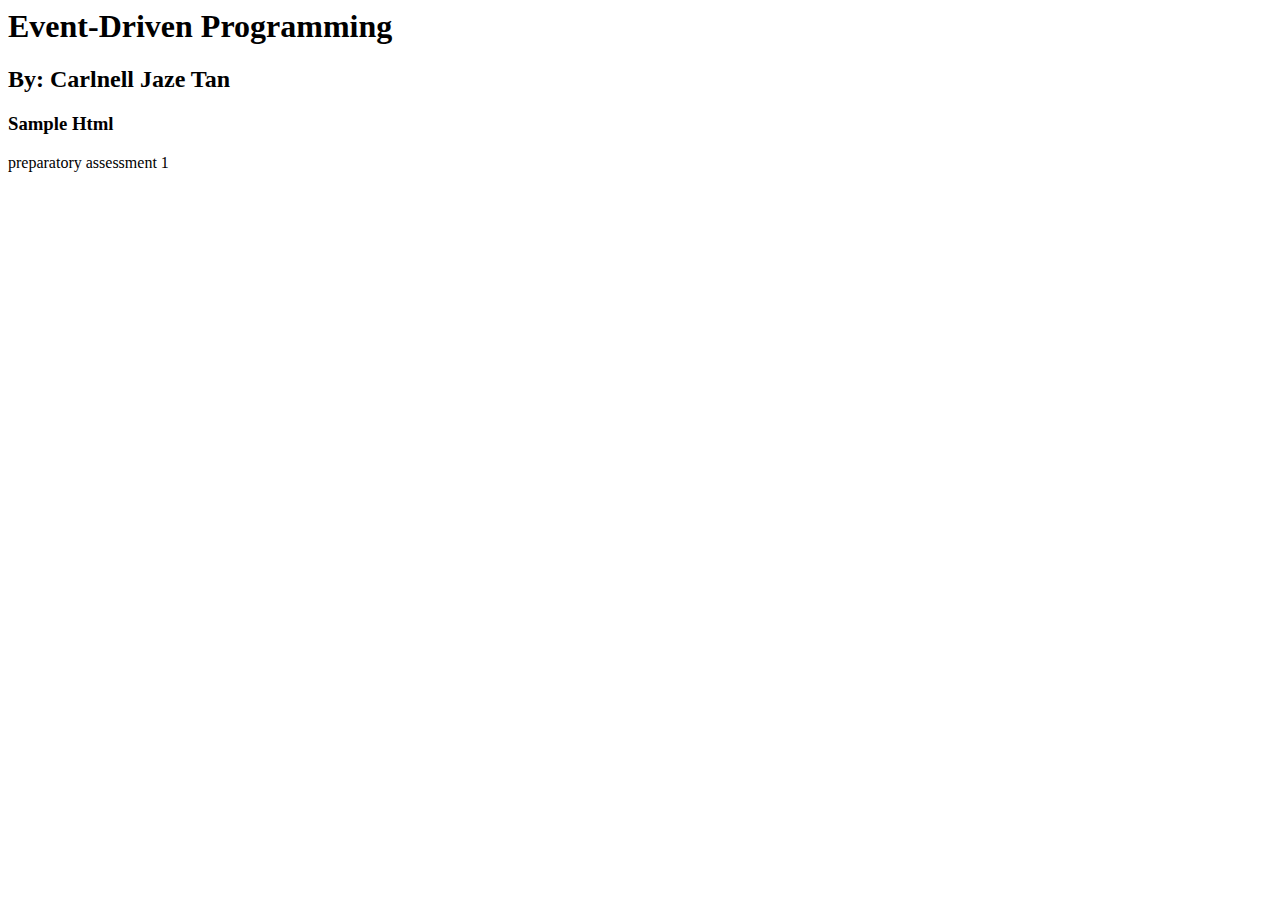
==== index.html @ 2c8c1a2b "Init commit" ====
<html lang="en">
<head>
    <meta charset="UTF-8">
    <meta http-equiv="X-UA-Compatible" content="IE=edge">
    <meta name="viewport" content="width=device-width, initial-scale=1.0">
    <title>Document</title>
    <link rel="stylesheet" href="styles.css">
</head>
<body>
    <h1 class="h1">Event-Driven Programming</h1>
    <h2 class="head2">By: Carlnell Jaze Tan</h2>
    <h3>Sample Html</h3>
    <p class="p">preparatory assessment 1</p>
    <script src="js/my.js"></script>
</body>
</html>
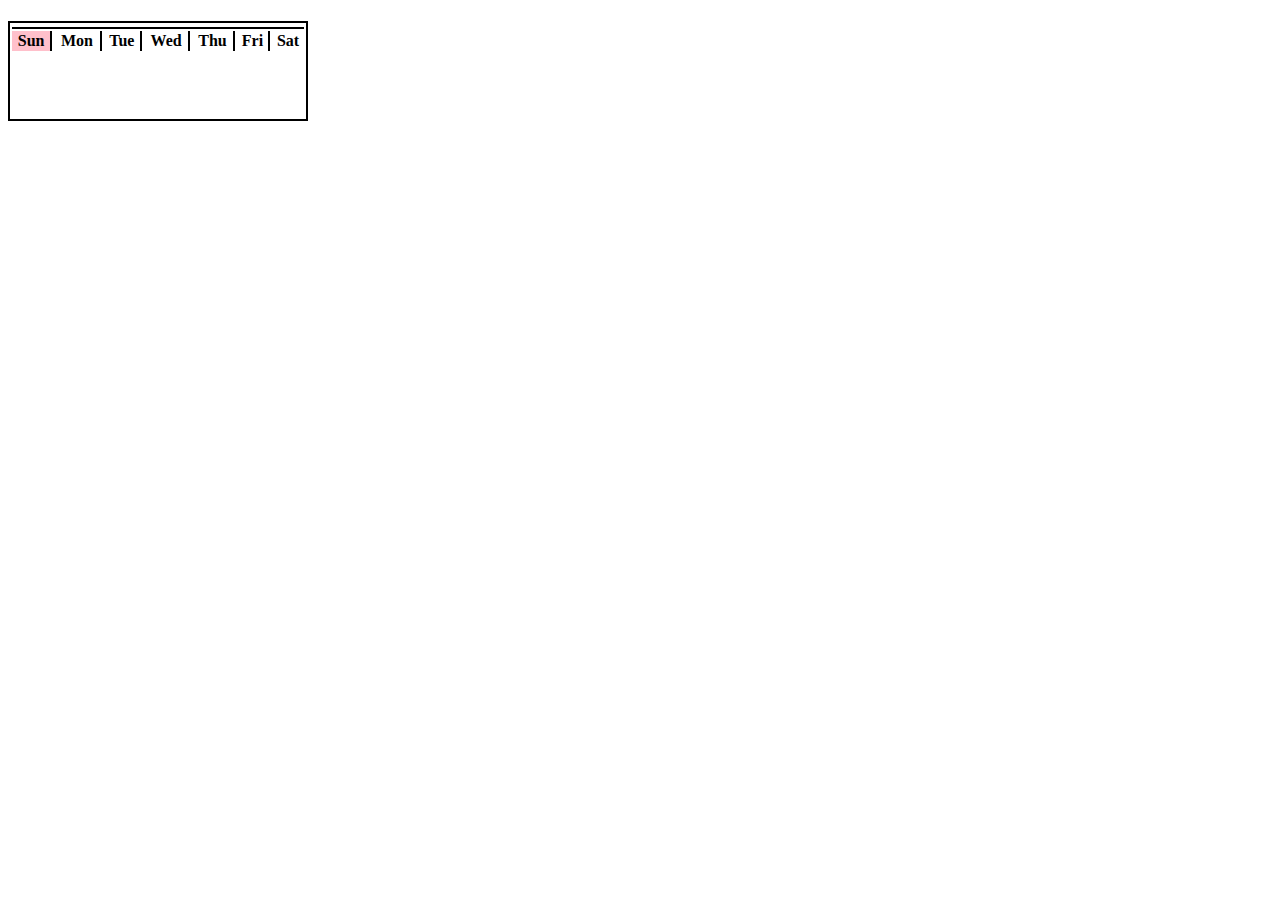
==== commit 5f1b8ba2: "init commit" ====
--- a/index.html
+++ b/index.html
@@ -1,16 +1,50 @@
+<!DOCTYPE html>
 <html lang="en">
 <head>
     <meta charset="UTF-8">
     <meta http-equiv="X-UA-Compatible" content="IE=edge">
     <meta name="viewport" content="width=device-width, initial-scale=1.0">
     <title>Document</title>
-    <link rel="stylesheet" href="styles.css">
 </head>
+<style>
+    table{
+        width: 300px;
+        height: 100px;
+        border: 2px solid black;
+    }
+    #title{
+        border-bottom: 2px solid black;
+    }
+    .body-color{
+        background-color: pink;
+    }
+    td{
+        border: 1px solid black;
+        text-align: center;
+    }
+</style>
 <body>
-    <h1 class="h1">Event-Driven Programming</h1>
-    <h2 class="head2">By: Carlnell Jaze Tan</h2>
-    <h3>Sample Html</h3>
-    <p class="p">preparatory assessment 1</p>
-    <script src="js/my.js"></script>
+    <h1 id='error'></h1>
+    <table>
+        <thead>
+            <tr id='title-section'>
+                <th id='title' colspan="7"> </th>
+            </tr>
+            <tr>
+                <th style="border-right: 2px solid black; background-color:pink;">Sun</th>
+                <th style="border-right: 2px solid black">Mon</th>
+                <th style="border-right: 2px solid black">Tue</th>
+                <th style="border-right: 2px solid black">Wed</th>
+                <th style="border-right: 2px solid black">Thu</th>
+                <th style="border-right: 2px solid black">Fri</th>
+                <th>Sat</th>
+            </tr>
+        </thead>
+        <tbody id='body'>
+
+        </tbody>
+    </table>
+
+    <script src="/js/my.js"></script>
 </body>
 </html>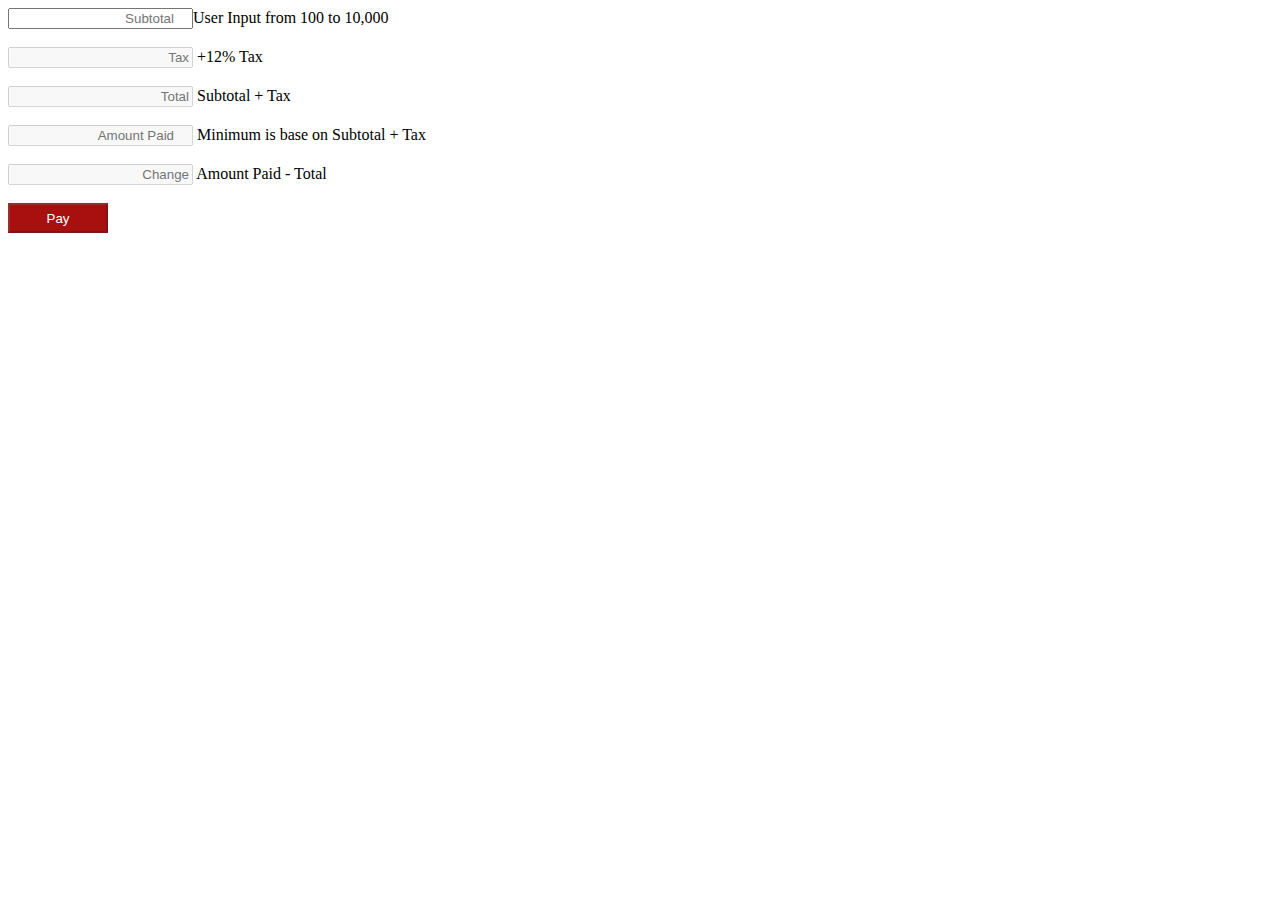
==== commit 2a773db3: "init commit" ====
--- a/index.html
+++ b/index.html
@@ -4,47 +4,38 @@
     <meta charset="UTF-8">
     <meta http-equiv="X-UA-Compatible" content="IE=edge">
     <meta name="viewport" content="width=device-width, initial-scale=1.0">
-    <title>Document</title>
+    <title>JazeCons</title>
 </head>
 <style>
-    table{
-        width: 300px;
-        height: 100px;
-        border: 2px solid black;
+    input{
+        text-align: right;
     }
-    #title{
-        border-bottom: 2px solid black;
-    }
-    .body-color{
-        background-color: pink;
-    }
-    td{
-        border: 1px solid black;
-        text-align: center;
+    #submit{
+        color: white;
+        background-color: rgb(168, 16, 16);
+        width: 100px;
+        height: 30px;
     }
 </style>
 <body>
-    <h1 id='error'></h1>
-    <table>
-        <thead>
-            <tr id='title-section'>
-                <th id='title' colspan="7"> </th>
-            </tr>
-            <tr>
-                <th style="border-right: 2px solid black; background-color:pink;">Sun</th>
-                <th style="border-right: 2px solid black">Mon</th>
-                <th style="border-right: 2px solid black">Tue</th>
-                <th style="border-right: 2px solid black">Wed</th>
-                <th style="border-right: 2px solid black">Thu</th>
-                <th style="border-right: 2px solid black">Fri</th>
-                <th>Sat</th>
-            </tr>
-        </thead>
-        <tbody id='body'>
-
-        </tbody>
-    </table>
-
-    <script src="/js/my.js"></script>
+    <form action="">
+        <input type="number" name="subtotal" id="subtotal" placeholder="Subtotal" ><label for="Subtotal">User Input from 100 to 10,000</label>
+        <br>
+        <br>
+        <input type="text" name="tax" id="tax" placeholder="Tax" disabled="true"> <label for="tax">+12% Tax</label>
+        <br>
+        <br>
+        <input type="text" name="total" id="total" placeholder="Total" disabled="true"> <label for="total">Subtotal + Tax</label>
+        <br>
+        <br>
+        <input type="number" name="amount_paid" id="amount_paid" placeholder="Amount Paid" disabled="true"> <label for="amount_paid">Minimum is base on Subtotal + Tax</label>
+        <br>
+        <br>
+        <input type="text" name="change" id="change" placeholder="Change" disabled="true"> <label for="change">Amount Paid - Total</label>
+        <br>
+        <br>
+        <button type="submit" disabled = "true" id='submit'>Pay</button>
+    </form>
+    <script src="js/my.js"></script>
 </body>
 </html>